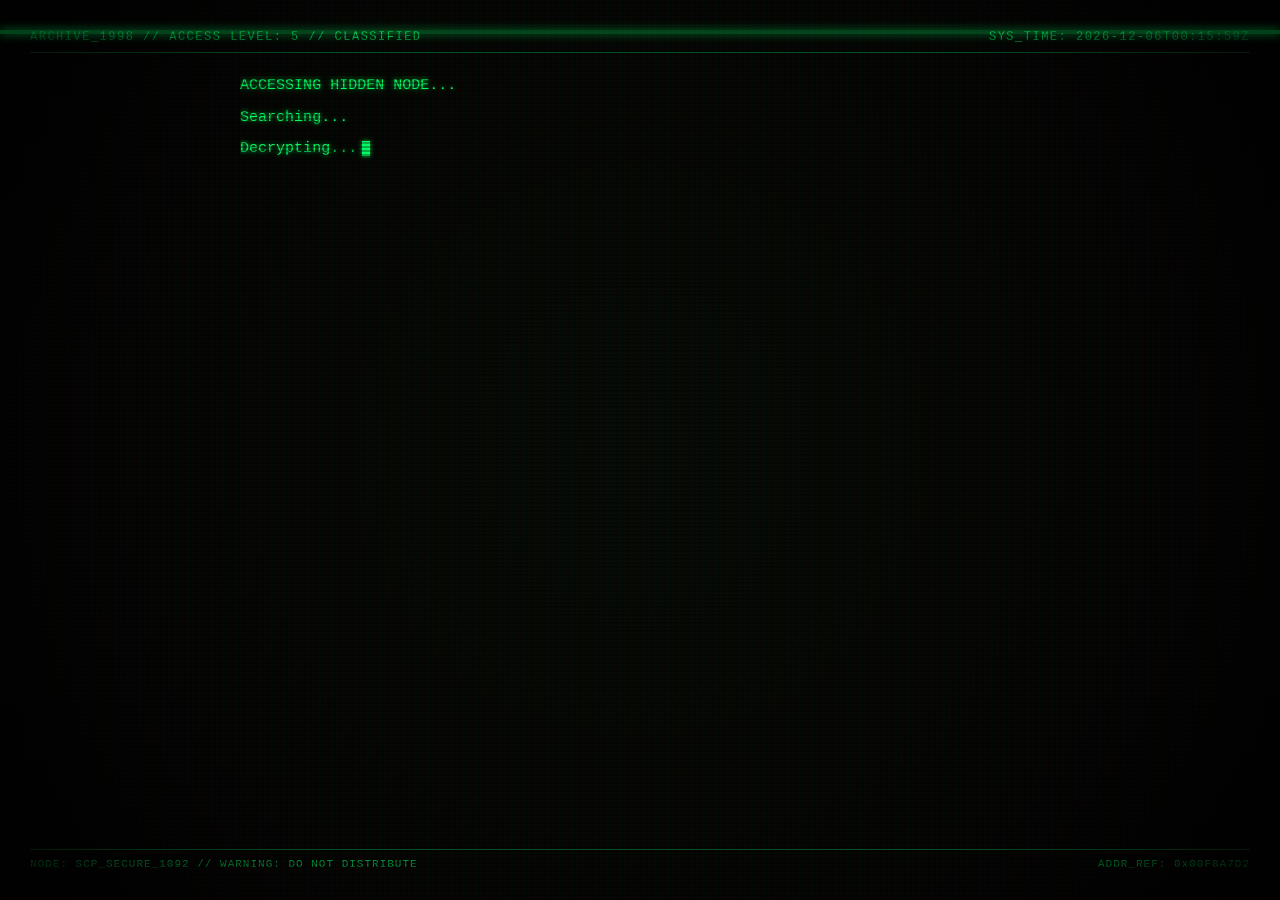
==== secret.html @ 05d12083 "Initial portfolio upload" ====
<!DOCTYPE html>
<html lang="en">
<head>
  <meta charset="UTF-8" />
  <meta name="viewport" content="width=device-width, initial-scale=1.0" />
  <title>CLASSIFIED ARCHIVE // SECURE_NODE_1092</title>
  <style>
    /* ── BASE CRT SCREEN STYLING ───────────────────────────────────────── */
    * {
      box-sizing: border-box;
      margin: 0;
      padding: 0;
    }

    body {
      background-color: #000000;
      color: #00ff66;
      font-family: 'JetBrains Mono', 'Courier New', Courier, monospace;
      height: 100vh;
      overflow: hidden;
      display: flex;
      justify-content: center;
      align-items: center;
      position: relative;
    }

    /* Outer CRT Screen Container */
    .screen {
      width: 100%;
      height: 100%;
      padding: 30px;
      position: relative;
      overflow: hidden;
      display: flex;
      flex-direction: column;
      justify-content: space-between;
      background: radial-gradient(circle, rgba(10, 25, 12, 0.4) 0%, rgba(0, 0, 0, 1) 100%);
      animation: crt-flicker 0.18s infinite;
    }

    /* Scanlines Overlay */
    .screen::before {
      content: " ";
      display: block;
      position: absolute;
      top: 0; left: 0; bottom: 0; right: 0;
      background: linear-gradient(rgba(18, 16, 16, 0) 50%, rgba(0, 0, 0, 0.3) 50%), 
                  linear-gradient(90deg, rgba(255, 0, 0, 0.05), rgba(0, 255, 0, 0.02), rgba(0, 0, 255, 0.05));
      z-index: 20;
      background-size: 100% 4px, 6px 100%;
      pointer-events: none;
    }

    /* Vignette Shadow for screen curvature */
    .screen::after {
      content: " ";
      display: block;
      position: absolute;
      top: 0; left: 0; bottom: 0; right: 0;
      background: radial-gradient(circle, transparent 65%, rgba(0, 0, 0, 0.85) 100%);
      z-index: 21;
      pointer-events: none;
    }

    /* CRT Flicker Keyframes */
    @keyframes crt-flicker {
      0% { opacity: 0.985; }
      50% { opacity: 0.995; }
      100% { opacity: 0.985; }
    }

    /* Horizontal Glitch Sweep Line */
    .glitch-line {
      position: absolute;
      left: 0;
      width: 100%;
      height: 4px;
      background: rgba(0, 255, 102, 0.25);
      box-shadow: 0 0 10px rgba(0, 255, 102, 0.5);
      z-index: 22;
      pointer-events: none;
      animation: sweep 6s linear infinite;
    }

    @keyframes sweep {
      0% { top: -10%; }
      100% { top: 110%; }
    }

    /* Glowing Text Effect */
    .text-glow {
      text-shadow: 0 0 4px rgba(0, 255, 102, 0.65), 0 0 10px rgba(0, 255, 102, 0.35);
    }

    /* ── LAYOUT SECTIONS ──────────────────────────────────────────────── */
    .terminal-header {
      display: flex;
      justify-content: space-between;
      font-size: 12px;
      letter-spacing: 1.5px;
      border-bottom: 1px solid rgba(0, 255, 102, 0.3);
      padding-bottom: 8px;
      color: rgba(0, 255, 102, 0.7);
    }

    .terminal-footer {
      display: flex;
      justify-content: space-between;
      font-size: 11px;
      letter-spacing: 1px;
      border-top: 1px solid rgba(0, 255, 102, 0.3);
      padding-top: 8px;
      color: rgba(0, 255, 102, 0.6);
    }

    .terminal-body {
      flex-grow: 1;
      padding-block: 20px;
      font-size: 15px;
      line-height: 1.7;
      overflow-y: auto;
      max-width: 800px;
      width: 100%;
      margin-inline: auto;
    }

    /* Access Granted Banner */
    .access-granted {
      color: #ffffff;
      background-color: rgba(0, 255, 102, 0.2);
      border: 1px solid rgba(0, 255, 102, 0.8);
      display: inline-block;
      padding: 4px 12px;
      font-weight: bold;
      border-radius: 3px;
      letter-spacing: 3px;
      margin-block: 10px;
      text-shadow: 0 0 8px #ffffff;
      box-shadow: 0 0 15px rgba(0, 255, 102, 0.2);
    }

    /* Blinking Terminal Cursor */
    .cursor {
      display: inline-block;
      width: 8px;
      height: 15px;
      background-color: #00ff66;
      margin-left: 5px;
      animation: blink 0.8s infinite;
      vertical-align: middle;
      box-shadow: 0 0 5px rgba(0, 255, 102, 0.8);
    }

    @keyframes blink {
      0%, 49% { opacity: 1; }
      50%, 100% { opacity: 0; }
    }

    /* ── CINEMATIC TRANSITIONS & VIDEO OVERLAY ────────────────────────── */
    #fade-overlay {
      position: fixed;
      top: 0;
      left: 0;
      width: 100%;
      height: 100%;
      background-color: #000000;
      opacity: 0;
      z-index: 9999;
      pointer-events: none;
      transition: opacity 1.5s ease-in-out;
    }

    #fade-overlay.black {
      opacity: 1;
    }

    /* Terminal HUD Wrapper */
    .terminal-hud {
      display: flex;
      flex-direction: column;
      justify-content: space-between;
      height: 100%;
      width: 100%;
      transition: opacity 1s ease-in-out;
    }
    .terminal-hud.fade-out {
      opacity: 0;
      pointer-events: none;
    }

    /* Video Replication Grid */
    .video-grid-container {
      position: absolute;
      top: 30px;
      left: 30px;
      right: 30px;
      bottom: 30px;
      display: grid;
      place-items: center;
      opacity: 0;
      pointer-events: none;
      transition: opacity 1s ease-in-out;
      z-index: 10;
    }
    .video-grid-container.show {
      opacity: 1;
      pointer-events: auto;
    }

    /* Warning Screen Styling */
    .warning-screen {
      position: absolute;
      top: 30px;
      left: 30px;
      right: 30px;
      bottom: 30px;
      display: flex;
      flex-direction: column;
      justify-content: center;
      align-items: center;
      text-align: center;
      opacity: 0;
      pointer-events: none;
      transition: opacity 1s ease-in-out;
      z-index: 30;
    }
    .warning-screen.show {
      opacity: 1;
      pointer-events: auto;
    }
    .warning-title {
      font-size: 24px;
      font-weight: bold;
      letter-spacing: 2px;
      color: #ff3333;
      border: 1px solid #ff3333;
      padding: 10px 20px;
      background: rgba(255, 51, 51, 0.1);
      box-shadow: 0 0 15px rgba(255, 51, 51, 0.2);
      margin-bottom: 25px;
      text-shadow: 0 0 8px #ff3333;
    }
    .warning-line {
      font-size: 16px;
      color: #00ff66;
      line-height: 1.8;
    }

    /* Shaking & Distorting Screen animations */
    .shake-screen {
      animation: shake 0.15s infinite, distort 0.3s infinite;
    }

    @keyframes shake {
      0% { transform: translate(2px, 1px) rotate(0deg); }
      10% { transform: translate(-1px, -2px) rotate(-1deg); }
      20% { transform: translate(-3px, 0px) rotate(1deg); }
      30% { transform: translate(0px, 2px) rotate(0deg); }
      40% { transform: translate(1px, -1px) rotate(1deg); }
      50% { transform: translate(-1px, 2px) rotate(-1deg); }
      60% { transform: translate(-3px, 1px) rotate(0deg); }
      70% { transform: translate(2px, 1px) rotate(-1deg); }
      80% { transform: translate(-1px, -1px) rotate(1deg); }
      90% { transform: translate(2px, 2px) rotate(0deg); }
      100% { transform: translate(1px, -2px) rotate(-1deg); }
    }

    @keyframes distort {
      0% { filter: hue-rotate(0deg) skewX(0deg) scale(1); }
      20% { filter: hue-rotate(45deg) skewX(-2deg) scale(1.01); }
      40% { filter: hue-rotate(90deg) skewX(2deg) scale(0.99) saturate(2); }
      60% { filter: hue-rotate(180deg) skewX(-3deg) scale(1.02) contrast(1.5); }
      80% { filter: hue-rotate(270deg) skewX(3deg) scale(0.98) saturate(3); }
      100% { filter: hue-rotate(360deg) skewX(0deg) scale(1); }
    }

    .goodbye-text {
      font-size: 48px;
      font-weight: bold;
      color: #ff3333;
      text-shadow: 0 0 10px #ff3333, 0 0 20px #ff0000;
      letter-spacing: 6px;
      margin-top: 30px;
      animation: pulse 0.4s infinite alternate;
    }

    @keyframes pulse {
      0% { transform: scale(1); }
      100% { transform: scale(1.08); }
    }

    /* Hide scrollbars for retro clean feel */
    ::-webkit-scrollbar {
      display: none;
    }
  </style>
</head>
<body>

  <!-- Retro Screen Filter -->
  <div class="screen" id="main-screen">
    <div class="glitch-line"></div>
    
    <!-- Terminal HUD Wrapper -->
    <div id="terminal-hud" class="terminal-hud">
      <!-- Top HUD Header -->
      <div class="terminal-header">
        <div>ARCHIVE_1998 // ACCESS LEVEL: 5 // CLASSIFIED</div>
        <div>SYS_TIME: <span id="timestamp">2026-07-11T09:14:10Z</span></div>
      </div>
      
      <!-- Active Output Area -->
      <div class="terminal-body text-glow" id="terminal-content">
        <!-- Content appended here dynamically -->
      </div>
      
      <!-- Bottom HUD Footer -->
      <div class="terminal-footer">
        <div>NODE: SCP_SECURE_1092 // WARNING: DO NOT DISTRIBUTE</div>
        <div>ADDR_REF: 0x00F8A7D2</div>
      </div>
    </div>

    <!-- Video Grid Container -->
    <div id="video-grid-container" class="video-grid-container"></div>

    <!-- Warning Screen Container -->
    <div id="warning-screen" class="warning-screen">
      <div id="warning-content" style="display: flex; flex-direction: column; align-items: center; width: 100%;"></div>
    </div>
  </div>

  <!-- Cinematic Transition Overlays -->
  <div id="fade-overlay"></div>

  <!-- ── SCRIPT LOGIC ────────────────────────────────────────────────── -->
  <script>
    // Update terminal clock with active timestamp
    function updateClock() {
      const clock = document.getElementById('timestamp');
      if (clock) {
        clock.textContent = new Date().toISOString().replace(/\.\d+Z$/, 'Z');
      }
    }
    setInterval(updateClock, 1000);
    updateClock();

    // Sequence of terminal lines and display logic
    const sequence = [
      { text: "ACCESSING HIDDEN NODE...", delay: 0 },
      { text: "Searching...", delay: 250 },
      { text: "Decrypting...", delay: 500 },
      { text: "Loading archive...", delay: 750 },
      { text: "Verifying visitor...", delay: 1000 },
      { text: "Authenticating...", delay: 1250 },
      { text: "ACCESS GRANTED", delay: 1550, class: "access-granted" },
      { text: "██████████████████████ 100%", delay: 1750 },
      { text: "Visitor Identified", delay: 2150 },
      { text: "Persistence Level: 100%", delay: 2350 },
      { text: "Curiosity: Maximum", delay: 2550 },
      { text: "Congratulations.", delay: 2850 },
      { text: "You successfully caught the hidden object.", delay: 3100 },
      { text: "Very few people ever reach this page.", delay: 3400 },
      { text: "Preparing reward...", delay: 3700 },
      { text: "Loading media...", delay: 4000 }
    ];

    const contentEl = document.getElementById('terminal-content');

    // Typewriter helper
    function typeLine(item) {
      return new Promise((resolve) => {
        const lineEl = document.createElement('div');
        if (item.class) {
          lineEl.className = item.class;
        } else {
          lineEl.style.marginBottom = '6px';
        }
        contentEl.appendChild(lineEl);
        
        let index = 0;
        const text = item.text;
        
        // Add a temporary inline cursor to the line being typed
        const lineCursor = document.createElement('span');
        lineCursor.className = 'cursor';
        lineEl.appendChild(lineCursor);

        function type() {
          if (index < text.length) {
            // Insert character before the cursor
            lineCursor.insertAdjacentText('beforebegin', text[index]);
            index++;
            setTimeout(type, 8); // Fast typing speed
          } else {
            // Remove cursor from this line and resolve
            lineCursor.remove();
            
            // Add a static final blinking cursor at the very end of the terminal content
            let finalCursor = document.getElementById('global-cursor');
            if (!finalCursor) {
              finalCursor = document.createElement('span');
              finalCursor.id = 'global-cursor';
              finalCursor.className = 'cursor';
            }
            lineEl.appendChild(finalCursor);
            
            resolve();
          }
        }
        
        // Handle immediate render for bar graph
        if (text.startsWith('█')) {
          lineCursor.insertAdjacentText('beforebegin', text);
          lineCursor.remove();
          lineEl.appendChild(document.getElementById('global-cursor') || Object.assign(document.createElement('span'), {id: 'global-cursor', className: 'cursor'}));
          resolve();
        } else {
          type();
        }
      });
    }

    // Execute sequence timing
    async function runSequence() {
      for (const item of sequence) {
        await new Promise(r => setTimeout(r, item.delay - (sequence[sequence.indexOf(item) - 1]?.delay || 0)));
        await typeLine(item);
      }
      
      // Sequence completed!
      setTimeout(startVideoEnding, 800);
    }

    // Trigger the terminal sequences
    runSequence();

    // ── NEW ENDING SEQUENCE ───────────────────────────────────────────
    let currentGen = 1;
    let videosFinished = 0;
    let genTimeout;

    function startVideoEnding() {
      const hud = document.getElementById('terminal-hud');
      const grid = document.getElementById('video-grid-container');
      
      // 1. Fade away terminal HUD
      hud.classList.add('fade-out');
      
      // 2. Wait for HUD fade out, then fade in video container and start Gen 1
      setTimeout(() => {
        grid.classList.add('show');
        startGeneration(1);
      }, 1000);
    }

    function updateGridTemplate(count) {
      let cols, rows;
      if (count === 1) { cols = 1; rows = 1; }
      else if (count === 2) { cols = 2; rows = 1; }
      else if (count === 4) { cols = 2; rows = 2; }
      else if (count === 8) { cols = 4; rows = 2; }
      else if (count === 16) { cols = 4; rows = 4; }
      else if (count === 32) { cols = 8; rows = 4; }
      
      const grid = document.getElementById('video-grid-container');
      grid.style.gridTemplateColumns = `repeat(${cols}, 1fr)`;
      grid.style.gridTemplateRows = `repeat(${rows}, 1fr)`;
      grid.style.gap = count > 8 ? '5px' : '10px';
    }

    function startGeneration(count) {
      const grid = document.getElementById('video-grid-container');
      
      // Clear previous generation
      grid.innerHTML = '';
      
      // Set grid layout dimensions
      updateGridTemplate(count);
      
      videosFinished = 0;
      clearTimeout(genTimeout);
      
      // Fallback timeout to prevent getting stuck if ended event fails to fire (e.g. 13s)
      genTimeout = setTimeout(() => {
        console.warn("Generation timeout reached. Advancing automatically.");
        nextGeneration();
      }, 13000);
      
      for (let i = 0; i < count; i++) {
        const video = document.createElement('video');
        video.src = 'rickroll.mp4';
        video.autoplay = true;
        video.playsInline = true;
        video.muted = false;
        video.controls = false;
        video.preload = 'auto';
        
        video.style.width = '100%';
        video.style.height = '100%';
        video.style.objectFit = 'cover';
        video.style.border = '1px solid rgba(0, 255, 102, 0.4)';
        video.style.borderRadius = '2px';
        video.style.opacity = '0';
        video.style.transition = 'opacity 0.4s ease-in-out';
        
        // Handle play activation
        video.play().catch(err => {
          console.warn("Autoplay with audio blocked. Trying muted.", err);
          video.muted = true;
          video.play().catch(e => console.error("Muted playback failed:", e));
        });

        video.addEventListener('ended', () => {
          videosFinished++;
          if (videosFinished === count) {
            clearTimeout(genTimeout);
            nextGeneration();
          }
        });
        
        grid.appendChild(video);
        
        // Fade in smoothly
        setTimeout(() => {
          video.style.opacity = '1';
        }, 50);
      }
    }

    function nextGeneration() {
      if (currentGen === 1) {
        currentGen = 2;
      } else if (currentGen === 2) {
        currentGen = 4;
      } else if (currentGen === 4) {
        currentGen = 8;
      } else if (currentGen === 8) {
        currentGen = 16;
      } else if (currentGen === 16) {
        currentGen = 32;
      } else if (currentGen === 32) {
        triggerMemeticContainmentFailure();
        return;
      }
      startGeneration(currentGen);
    }

    async function triggerMemeticContainmentFailure() {
      clearTimeout(genTimeout);
      
      // 1. Fade out the video grid
      const grid = document.getElementById('video-grid-container');
      grid.classList.remove('show');
      
      // 2. Wait for fade out to complete, then clear grid
      await new Promise(r => setTimeout(r, 1000));
      grid.innerHTML = '';
      
      // 3. Show warning screen
      const warningScreen = document.getElementById('warning-screen');
      warningScreen.classList.add('show');
      
      const warnContent = document.getElementById('warning-content');
      warnContent.innerHTML = '';
      
      // Helper to append typed lines inside warning screen
      async function typeWarnLine(text, isHeader = false, isDelay = 500) {
        return new Promise(resolve => {
          const el = document.createElement(isHeader ? 'h1' : 'div');
          if (isHeader) {
            el.className = 'warning-title text-glow';
          } else {
            el.className = 'warning-line text-glow';
            el.style.marginBottom = '10px';
          }
          warnContent.appendChild(el);
          
          let index = 0;
          
          const lineCursor = document.createElement('span');
          lineCursor.className = 'cursor';
          el.appendChild(lineCursor);

          function type() {
            if (index < text.length) {
              lineCursor.insertAdjacentText('beforebegin', text[index]);
              index++;
              setTimeout(type, 15); // Fast typing
            } else {
              lineCursor.remove();
              setTimeout(resolve, isDelay);
            }
          }
          type();
        });
      }
      
      await typeWarnLine("⚠️ MEMETIC CONTAINMENT FAILURE ⚠️", true, 800);
      await typeWarnLine("Rick.exe has escaped containment.", false, 400);
      await typeWarnLine("Replication exceeded safe limits.", false, 400);
      await typeWarnLine("Reality integrity: 0%", false, 600);
      await typeWarnLine("Attempting emergency shutdown...", false, 1200);
      
      await typeWarnLine("Well...", false, 800);
      await typeWarnLine("You really shouldn't have clicked the mystery box.", false, 1500);
      
      // 4. Start browser shake and page distortion
      startGlitchCrasher();
    }

    async function startGlitchCrasher() {
      const screen = document.getElementById('main-screen');
      screen.classList.add('shake-screen');
      
      // Wait about 3 seconds
      await new Promise(r => setTimeout(r, 3000));
      
      // Clear warning content and show GOODBYE
      const warnContent = document.getElementById('warning-content');
      warnContent.innerHTML = '';
      
      const goodbyeEl = document.createElement('div');
      goodbyeEl.className = 'goodbye-text text-glow';
      goodbyeEl.textContent = 'GOODBYE.';
      warnContent.appendChild(goodbyeEl);
      
      // Wait 1.5 seconds for maximum dramatic effect
      await new Promise(r => setTimeout(r, 1500));
      
      // Close the window
      window.close();
      
      // If browser blocks window.close() (standard security), redirect to index.html
      setTimeout(() => {
        window.location.href = 'index.html';
      }, 100);
    }
  </script>
</body>
</html>
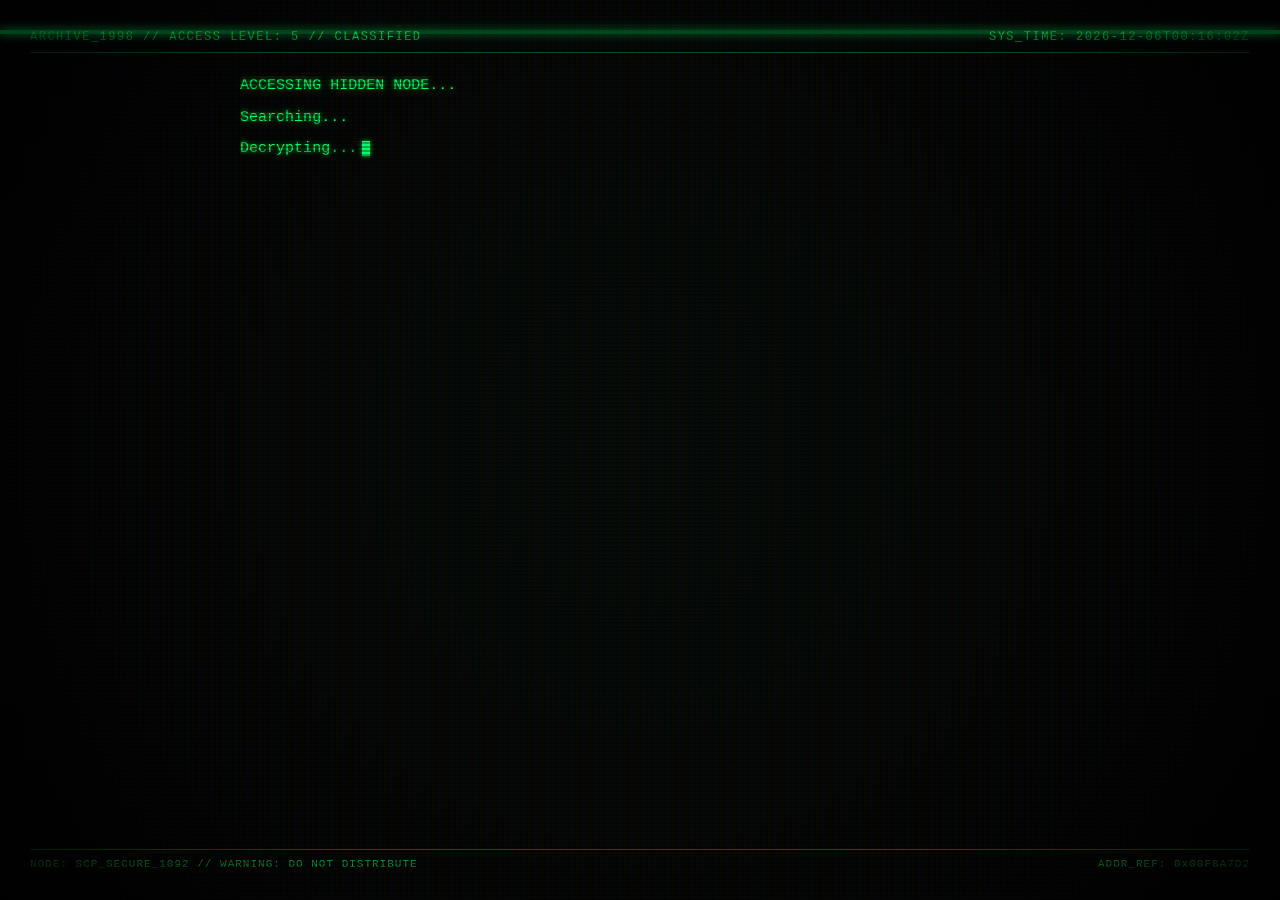
==== commit f1358400: "google analaytics" ====
--- a/secret.html
+++ b/secret.html
@@ -1,6 +1,14 @@
 <!DOCTYPE html>
 <html lang="en">
 <head>
+  <!-- Google tag (gtag.js) -->
+  <script async src="https://www.googletagmanager.com/gtag/js?id=G-BFQC87WKPS"></script>
+  <script>
+    window.dataLayer = window.dataLayer || [];
+    function gtag(){dataLayer.push(arguments);}
+    gtag('js', new Date());
+    gtag('config', 'G-BFQC87WKPS');
+  </script>
   <meta charset="UTF-8" />
   <meta name="viewport" content="width=device-width, initial-scale=1.0" />
   <title>CLASSIFIED ARCHIVE // SECURE_NODE_1092</title>
